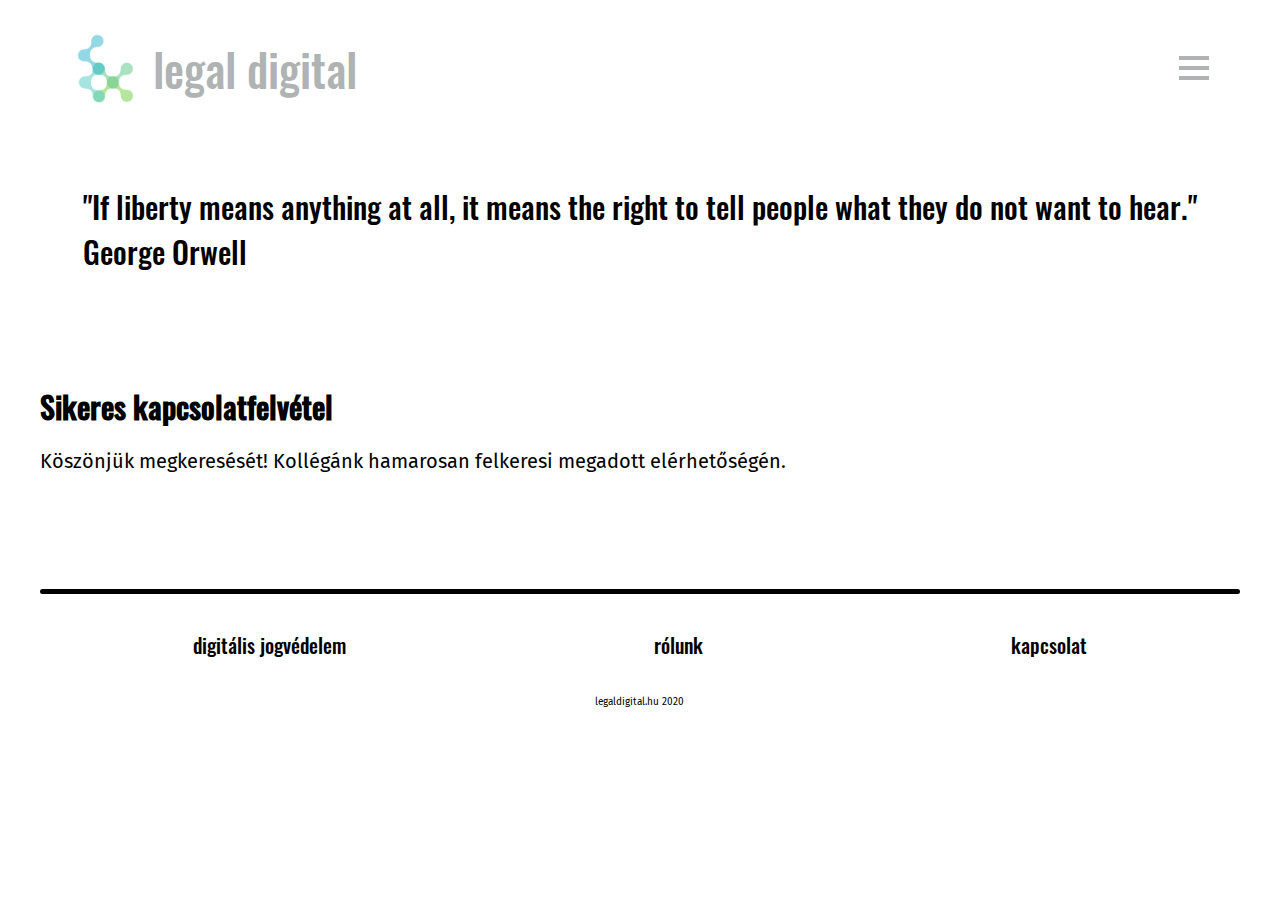
==== contact-success/index.html @ 2257f36f "services / form" ====
<!DOCTYPE HTML>
<html lang="hu" prefix="og: http://ogp.me/ns#">
<head>
	<title>Legal Digital - Sikeres kapcsolatfelvétel</title>
	<meta name="viewport" content="width=device-width, initial-scale=1.0">
	<meta charset="UTF-8">
	<link rel="stylesheet" href="../assets/css/main.css" />
</head>
<body>
	<div class="page-wrapper">
	<div id="page-header-id" class="page-header">
		<div class="ld-logo"></div>
		<p class="page-title">legal digital</p>
		<div class="divisor"></div>
		<div id="toggleMenu" class="container" onclick="menuToggle(this)">
		  <div class="bar1"></div>
		  <div class="bar2"></div>
		  <div class="bar3"></div>
		</div>
	</div>
	<div class="page-content">
		<blockquote cite="https://www.goalcast.com/2018/01/19/22-george-orwell-quotes/">
			"If liberty means anything at all, it means the right to tell people what they do not want to hear."</br>
			George Orwell
		</blockquote>
		
		<article>
			<h1>Sikeres kapcsolatfelvétel</h1>
			<p>Köszönjük megkeresését! Kollégánk hamarosan felkeresi megadott elérhetőségén.</p>			
		</article>
		<div class="footer-line"></div>
		<div id="footer"></div>
	</div>
	</div>
	
	<div id="myNav" class="overlay"></div>

</body>
<script src="../assets/js/overlay.js"></script>
<script src="../assets/js/navigation.js"></script>
<script src="../assets/js/footer.js"></script>
</html>
---- assets/css/main.css ----
@font-face{font-family:fira-regular;src:url(../fonts/FiraSans-Regular.ttf)}@font-face{font-family:roboto-light;src:url(../fonts/RobotoCondensed-Light.ttf)}@font-face{font-family:roboto-regular;src:url(../fonts/RobotoCondensed-Regular.ttf)}@font-face{font-family:roboto-bold;src:url(../fonts/RobotoCondensed-Bold.ttf)}@font-face{font-family:osqald-medium;src:url(../fonts/Oswald-Medium.ttf)}body{background-color:#fff}blockquote{font-family:osqald-medium;font-size:30px}h1{font-family:osqald-medium;font-size:30px}h2{font-family:osqald-medium;font-size:30px}p{font-family:fira-regular;font-size:20px}article{width:100%;margin-top:5%}.first-article{margin-top:0%}.front-image{background-image:url("../img/ld-front-img.png");background-size:cover;background-repeat:no-repeat;background-position:center;width:80%;height:355px;margin:0 auto;margin-top:5%;border-radius:5px 5px 5px 5px;-webkit-box-shadow:0px 30px 17px -2px #716e6e;-moz-box-shadow:0px 30px 17px -2px #716e6e;box-shadow:0px 30px 17px -2px #716e6e}.ld-logo{height:70px;width:70px;background-image:url("../img/ld-logo.png");background-size:contain;background-repeat:no-repeat}.page-title{font-family:osqald-medium;font-size:45px;color:#b0b3b3;margin:0px;margin-left:1%}.green-line{height:5px;width:250px;background-image:linear-gradient(to right, #93D8E5, #B4E69D);border-radius:5px 5px 5px 5px}.footer-line{margin-top:8%;height:5px;width:100%;background-color:#000;border-radius:5px 5px 5px 5px}.page-sub-title{font-family:osqald-medium;font-size:25px;font-style:italic;text-transform:uppercase;color:#f1c79a;margin:0px}.divisor{width:25px}.page-wrapper{width:100%;max-width:1280px;height:100%;display:flex;flex-direction:column;margin:0 auto}.page-header{display:flex;flex-direction:row;justify-content:flex-start;align-items:center;margin-left:5%;margin-right:5%;margin-top:2%}.page-content{width:95%;display:flex;flex-direction:column;margin-left:auto;margin-right:auto;align-items:center;margin-top:4%}.empty-space{height:300px;width:1px}.rolunk-drft{float:right;border-radius:5px 5px 5px 5px;-webkit-box-shadow:0px 30px 17px -2px #716e6e;-moz-box-shadow:0px 30px 17px -2px #716e6e;box-shadow:0px 30px 17px -2px #716e6e;margin-left:5%;margin-right:5%}@font-face{font-family:fira-regular;src:url(../fonts/FiraSans-Regular.ttf)}@font-face{font-family:roboto-light;src:url(../fonts/RobotoCondensed-Light.ttf)}@font-face{font-family:roboto-regular;src:url(../fonts/RobotoCondensed-Regular.ttf)}@font-face{font-family:roboto-bold;src:url(../fonts/RobotoCondensed-Bold.ttf)}@font-face{font-family:osqald-medium;src:url(../fonts/Oswald-Medium.ttf)}.container{display:inline-block;cursor:pointer;margin-left:auto}.bar1,.bar2,.bar3{width:30px;height:4px;background-color:#b0b3b3;margin:6px 0;transition:.4s}.change .bar1{-webkit-transform:rotate(-45deg) translate(-9px, 6px);transform:rotate(-45deg) translate(-9px, 6px)}.change .bar2{opacity:0}.change .bar3{-webkit-transform:rotate(45deg) translate(-8px, -8px);transform:rotate(45deg) translate(-8px, -5px)}.overlay{height:100%;width:0;position:fixed;z-index:1;top:0;left:0;background-color:#fff;overflow-x:hidden;transition:.5s}.overlay-content{font-family:osqald-medium;position:relative;top:25%;width:100%;text-align:center;margin-top:30px}.overlay a{padding:8px;text-decoration:none;font-size:50px;color:#000;display:block;transition:.3s}.overlay a:hover,.overlay a:focus{color:#74c4bb}.overlay .closebtn{position:absolute;top:20px;right:45px;font-size:60px}@font-face{font-family:fira-regular;src:url(../fonts/FiraSans-Regular.ttf)}@font-face{font-family:roboto-light;src:url(../fonts/RobotoCondensed-Light.ttf)}@font-face{font-family:roboto-regular;src:url(../fonts/RobotoCondensed-Regular.ttf)}@font-face{font-family:roboto-bold;src:url(../fonts/RobotoCondensed-Bold.ttf)}@font-face{font-family:osqald-medium;src:url(../fonts/Oswald-Medium.ttf)}form{font-family:fira-regular;font-size:20px;width:80%;margin:0 auto}input[type=text]{width:100%;padding:12px 20px;margin:8px 0;display:inline-block;border:1px solid #ccc;border-radius:4px;box-sizing:border-box}input[type=email]{width:100%;padding:12px 20px;margin:8px 0;display:inline-block;border:1px solid #ccc;border-radius:4px;box-sizing:border-box}input[type=phone]{width:100%;padding:12px 20px;margin:8px 0;display:inline-block;border:1px solid #ccc;border-radius:4px;box-sizing:border-box}textarea{width:100%;height:200px;padding:12px 20px;margin:8px 0;display:inline-block;border:1px solid #ccc;border-radius:4px;box-sizing:border-box}input[type=submit]{width:120px;background-color:#303a43;color:#fff;padding:14px 20px;margin:8px 0;border:none;border-radius:4px;cursor:pointer;font-weight:900}input:focus,textarea:focus{outline:none !important;border:1px solid #b0b3b3;box-shadow:0 0 10px #b0b3b3}input[type=submit]:hover{background-color:#74c4bb}.hidden{display:none}@font-face{font-family:fira-regular;src:url(../fonts/FiraSans-Regular.ttf)}@font-face{font-family:roboto-light;src:url(../fonts/RobotoCondensed-Light.ttf)}@font-face{font-family:roboto-regular;src:url(../fonts/RobotoCondensed-Regular.ttf)}@font-face{font-family:roboto-bold;src:url(../fonts/RobotoCondensed-Bold.ttf)}@font-face{font-family:osqald-medium;src:url(../fonts/Oswald-Medium.ttf)}.footer-content{display:flex;flex-direction:row;flex-wrap:wrap;justify-content:space-around;width:100%}.footer-content a{font-family:osqald-medium;font-size:20px;color:#000;text-decoration:none;margin-top:3%}.footer-content a:hover,.footer-content a:focus{color:#74c4bb}.footer-content-copy{margin-top:3%;text-align:center;width:100%}.footer-content-copy p{font-size:10px !important}#footer{width:100%}@font-face{font-family:fira-regular;src:url(../fonts/FiraSans-Regular.ttf)}@font-face{font-family:roboto-light;src:url(../fonts/RobotoCondensed-Light.ttf)}@font-face{font-family:roboto-regular;src:url(../fonts/RobotoCondensed-Regular.ttf)}@font-face{font-family:roboto-bold;src:url(../fonts/RobotoCondensed-Bold.ttf)}@font-face{font-family:osqald-medium;src:url(../fonts/Oswald-Medium.ttf)}@media only screen and (max-width: 668px){.ld-logo{height:40px;width:40px}.front-image{width:90%;height:200px}.page-title{font-size:20px}p{font-size:16px}blockquote{font-size:20px}h1{font-size:20px}h2{font-size:20px}article{margin-top:15%}.bar1,.bar2,.bar3{width:25px;height:3px;background-color:#b0b3b3;margin:6px 0;transition:.4s}.overlay a{text-decoration:none;font-size:25px}.overlay-content{top:25%}.footer-content a{font-size:16px}.green-line{height:5px;width:180px}.change .bar3{-webkit-transform:rotate(45deg) translate(-8px, -8px);transform:rotate(45deg) translate(-7px, -4px)}.rolunk-drft{display:none}}/*# sourceMappingURL=main.css.map */
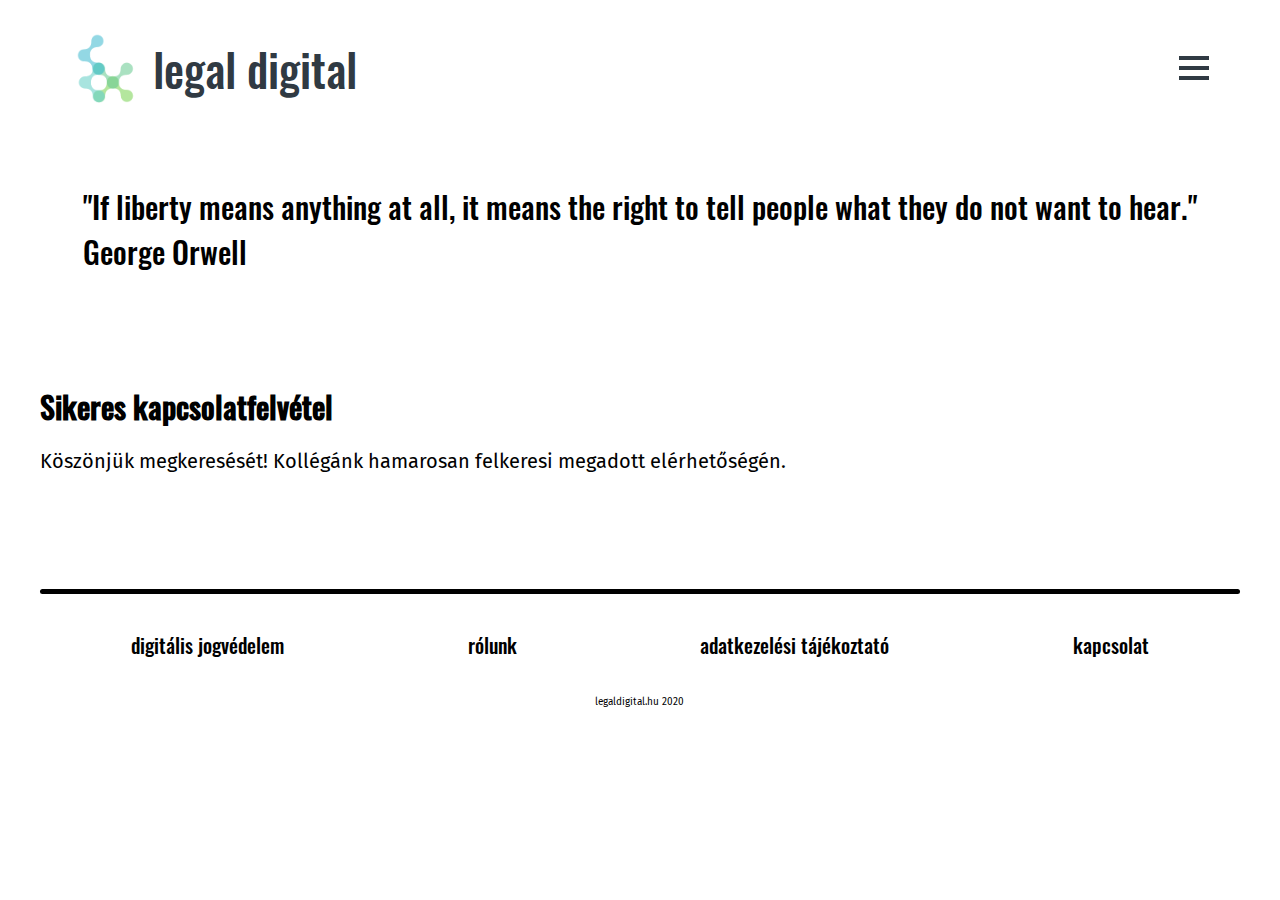
==== commit c6d8ca66: "kapcsolat" ====
--- a/contact-success/index.html
+++ b/contact-success/index.html
@@ -1,10 +1,14 @@
 <!DOCTYPE HTML>
 <html lang="hu" prefix="og: http://ogp.me/ns#">
 <head>
-	<title>Legal Digital - Sikeres kapcsolatfelvétel</title>
+	<title>Sikeres kapcsolatfelvétel | legal digital</title>
 	<meta name="viewport" content="width=device-width, initial-scale=1.0">
 	<meta charset="UTF-8">
 	<link rel="stylesheet" href="../assets/css/main.css" />
+	<!-- Event snippet for Website lead conversion page -->
+	<script>
+	  gtag('event', 'conversion', {'send_to': 'AW-628595833/OfzbCN_x8tEBEPm43qsC'});
+	</script>
 </head>
 <body>
 	<div class="page-wrapper">
--- a/assets/css/main.css
+++ b/assets/css/main.css
@@ -1 +1 @@
-@font-face{font-family:fira-regular;src:url(../fonts/FiraSans-Regular.ttf)}@font-face{font-family:roboto-light;src:url(../fonts/RobotoCondensed-Light.ttf)}@font-face{font-family:roboto-regular;src:url(../fonts/RobotoCondensed-Regular.ttf)}@font-face{font-family:roboto-bold;src:url(../fonts/RobotoCondensed-Bold.ttf)}@font-face{font-family:osqald-medium;src:url(../fonts/Oswald-Medium.ttf)}body{background-color:#fff}blockquote{font-family:osqald-medium;font-size:30px}h1{font-family:osqald-medium;font-size:30px}h2{font-family:osqald-medium;font-size:30px}p{font-family:fira-regular;font-size:20px}article{width:100%;margin-top:5%}.first-article{margin-top:0%}.front-image{background-image:url("../img/ld-front-img.png");background-size:cover;background-repeat:no-repeat;background-position:center;width:80%;height:355px;margin:0 auto;margin-top:5%;border-radius:5px 5px 5px 5px;-webkit-box-shadow:0px 30px 17px -2px #716e6e;-moz-box-shadow:0px 30px 17px -2px #716e6e;box-shadow:0px 30px 17px -2px #716e6e}.ld-logo{height:70px;width:70px;background-image:url("../img/ld-logo.png");background-size:contain;background-repeat:no-repeat}.page-title{font-family:osqald-medium;font-size:45px;color:#b0b3b3;margin:0px;margin-left:1%}.green-line{height:5px;width:250px;background-image:linear-gradient(to right, #93D8E5, #B4E69D);border-radius:5px 5px 5px 5px}.footer-line{margin-top:8%;height:5px;width:100%;background-color:#000;border-radius:5px 5px 5px 5px}.page-sub-title{font-family:osqald-medium;font-size:25px;font-style:italic;text-transform:uppercase;color:#f1c79a;margin:0px}.divisor{width:25px}.page-wrapper{width:100%;max-width:1280px;height:100%;display:flex;flex-direction:column;margin:0 auto}.page-header{display:flex;flex-direction:row;justify-content:flex-start;align-items:center;margin-left:5%;margin-right:5%;margin-top:2%}.page-content{width:95%;display:flex;flex-direction:column;margin-left:auto;margin-right:auto;align-items:center;margin-top:4%}.empty-space{height:300px;width:1px}.rolunk-drft{float:right;border-radius:5px 5px 5px 5px;-webkit-box-shadow:0px 30px 17px -2px #716e6e;-moz-box-shadow:0px 30px 17px -2px #716e6e;box-shadow:0px 30px 17px -2px #716e6e;margin-left:5%;margin-right:5%}@font-face{font-family:fira-regular;src:url(../fonts/FiraSans-Regular.ttf)}@font-face{font-family:roboto-light;src:url(../fonts/RobotoCondensed-Light.ttf)}@font-face{font-family:roboto-regular;src:url(../fonts/RobotoCondensed-Regular.ttf)}@font-face{font-family:roboto-bold;src:url(../fonts/RobotoCondensed-Bold.ttf)}@font-face{font-family:osqald-medium;src:url(../fonts/Oswald-Medium.ttf)}.container{display:inline-block;cursor:pointer;margin-left:auto}.bar1,.bar2,.bar3{width:30px;height:4px;background-color:#b0b3b3;margin:6px 0;transition:.4s}.change .bar1{-webkit-transform:rotate(-45deg) translate(-9px, 6px);transform:rotate(-45deg) translate(-9px, 6px)}.change .bar2{opacity:0}.change .bar3{-webkit-transform:rotate(45deg) translate(-8px, -8px);transform:rotate(45deg) translate(-8px, -5px)}.overlay{height:100%;width:0;position:fixed;z-index:1;top:0;left:0;background-color:#fff;overflow-x:hidden;transition:.5s}.overlay-content{font-family:osqald-medium;position:relative;top:25%;width:100%;text-align:center;margin-top:30px}.overlay a{padding:8px;text-decoration:none;font-size:50px;color:#000;display:block;transition:.3s}.overlay a:hover,.overlay a:focus{color:#74c4bb}.overlay .closebtn{position:absolute;top:20px;right:45px;font-size:60px}@font-face{font-family:fira-regular;src:url(../fonts/FiraSans-Regular.ttf)}@font-face{font-family:roboto-light;src:url(../fonts/RobotoCondensed-Light.ttf)}@font-face{font-family:roboto-regular;src:url(../fonts/RobotoCondensed-Regular.ttf)}@font-face{font-family:roboto-bold;src:url(../fonts/RobotoCondensed-Bold.ttf)}@font-face{font-family:osqald-medium;src:url(../fonts/Oswald-Medium.ttf)}form{font-family:fira-regular;font-size:20px;width:80%;margin:0 auto}input[type=text]{width:100%;padding:12px 20px;margin:8px 0;display:inline-block;border:1px solid #ccc;border-radius:4px;box-sizing:border-box}input[type=email]{width:100%;padding:12px 20px;margin:8px 0;display:inline-block;border:1px solid #ccc;border-radius:4px;box-sizing:border-box}input[type=phone]{width:100%;padding:12px 20px;margin:8px 0;display:inline-block;border:1px solid #ccc;border-radius:4px;box-sizing:border-box}textarea{width:100%;height:200px;padding:12px 20px;margin:8px 0;display:inline-block;border:1px solid #ccc;border-radius:4px;box-sizing:border-box}input[type=submit]{width:120px;background-color:#303a43;color:#fff;padding:14px 20px;margin:8px 0;border:none;border-radius:4px;cursor:pointer;font-weight:900}input:focus,textarea:focus{outline:none !important;border:1px solid #b0b3b3;box-shadow:0 0 10px #b0b3b3}input[type=submit]:hover{background-color:#74c4bb}.hidden{display:none}@font-face{font-family:fira-regular;src:url(../fonts/FiraSans-Regular.ttf)}@font-face{font-family:roboto-light;src:url(../fonts/RobotoCondensed-Light.ttf)}@font-face{font-family:roboto-regular;src:url(../fonts/RobotoCondensed-Regular.ttf)}@font-face{font-family:roboto-bold;src:url(../fonts/RobotoCondensed-Bold.ttf)}@font-face{font-family:osqald-medium;src:url(../fonts/Oswald-Medium.ttf)}.footer-content{display:flex;flex-direction:row;flex-wrap:wrap;justify-content:space-around;width:100%}.footer-content a{font-family:osqald-medium;font-size:20px;color:#000;text-decoration:none;margin-top:3%}.footer-content a:hover,.footer-content a:focus{color:#74c4bb}.footer-content-copy{margin-top:3%;text-align:center;width:100%}.footer-content-copy p{font-size:10px !important}#footer{width:100%}@font-face{font-family:fira-regular;src:url(../fonts/FiraSans-Regular.ttf)}@font-face{font-family:roboto-light;src:url(../fonts/RobotoCondensed-Light.ttf)}@font-face{font-family:roboto-regular;src:url(../fonts/RobotoCondensed-Regular.ttf)}@font-face{font-family:roboto-bold;src:url(../fonts/RobotoCondensed-Bold.ttf)}@font-face{font-family:osqald-medium;src:url(../fonts/Oswald-Medium.ttf)}@media only screen and (max-width: 668px){.ld-logo{height:40px;width:40px}.front-image{width:90%;height:200px}.page-title{font-size:20px}p{font-size:16px}blockquote{font-size:20px}h1{font-size:20px}h2{font-size:20px}article{margin-top:15%}.bar1,.bar2,.bar3{width:25px;height:3px;background-color:#b0b3b3;margin:6px 0;transition:.4s}.overlay a{text-decoration:none;font-size:25px}.overlay-content{top:25%}.footer-content a{font-size:16px}.green-line{height:5px;width:180px}.change .bar3{-webkit-transform:rotate(45deg) translate(-8px, -8px);transform:rotate(45deg) translate(-7px, -4px)}.rolunk-drft{display:none}}/*# sourceMappingURL=main.css.map */
+@font-face{font-family:fira-regular;src:url(../fonts/FiraSans-Regular.ttf)}@font-face{font-family:roboto-light;src:url(../fonts/RobotoCondensed-Light.ttf)}@font-face{font-family:roboto-regular;src:url(../fonts/RobotoCondensed-Regular.ttf)}@font-face{font-family:roboto-bold;src:url(../fonts/RobotoCondensed-Bold.ttf)}@font-face{font-family:osqald-medium;src:url(../fonts/Oswald-Medium.ttf)}body{background-color:#fff}blockquote{font-family:osqald-medium;font-size:30px}h1{font-family:osqald-medium;font-size:30px}h2{font-family:osqald-medium;font-size:30px}p{font-family:fira-regular;font-size:20px}article{width:100%;margin-top:5%}.first-article{margin-top:0%}.front-image{background-image:url("../img/ld-front-img.png");background-size:cover;background-repeat:no-repeat;background-position:center;width:80%;height:355px;margin:0 auto;margin-top:5%;border-radius:5px 5px 5px 5px;-webkit-box-shadow:0px 30px 17px -2px #716e6e;-moz-box-shadow:0px 30px 17px -2px #716e6e;box-shadow:0px 30px 17px -2px #716e6e}.ld-logo{height:70px;width:70px;background-image:url("../img/ld-logo.png");background-size:contain;background-repeat:no-repeat}.page-title{font-family:osqald-medium;font-size:45px;color:#303a43;margin:0px;margin-left:1%}.green-line{height:5px;width:250px;background-image:linear-gradient(to right, #93D8E5, #B4E69D);border-radius:5px 5px 5px 5px}.footer-line{margin-top:8%;height:5px;width:100%;background-color:#000;border-radius:5px 5px 5px 5px}.page-sub-title{font-family:osqald-medium;font-size:25px;font-style:italic;text-transform:uppercase;color:#f1c79a;margin:0px}.divisor{width:25px}.page-wrapper{width:100%;max-width:1280px;height:100%;display:flex;flex-direction:column;margin:0 auto}.page-header{display:flex;flex-direction:row;justify-content:flex-start;align-items:center;margin-left:5%;margin-right:5%;margin-top:2%}.page-content{width:95%;display:flex;flex-direction:column;margin-left:auto;margin-right:auto;align-items:center;margin-top:4%}.empty-space{height:300px;width:1px}.rolunk-drft{float:right;border-radius:5px 5px 5px 5px;-webkit-box-shadow:0px 30px 17px -2px #716e6e;-moz-box-shadow:0px 30px 17px -2px #716e6e;box-shadow:0px 30px 17px -2px #716e6e;margin-left:5%;margin-right:5%}@font-face{font-family:fira-regular;src:url(../fonts/FiraSans-Regular.ttf)}@font-face{font-family:roboto-light;src:url(../fonts/RobotoCondensed-Light.ttf)}@font-face{font-family:roboto-regular;src:url(../fonts/RobotoCondensed-Regular.ttf)}@font-face{font-family:roboto-bold;src:url(../fonts/RobotoCondensed-Bold.ttf)}@font-face{font-family:osqald-medium;src:url(../fonts/Oswald-Medium.ttf)}.container{display:inline-block;cursor:pointer;margin-left:auto}.bar1,.bar2,.bar3{width:30px;height:4px;background-color:#303a43;margin:6px 0;transition:.4s}.change .bar1{-webkit-transform:rotate(-45deg) translate(-9px, 6px);transform:rotate(-45deg) translate(-9px, 6px)}.change .bar2{opacity:0}.change .bar3{-webkit-transform:rotate(45deg) translate(-8px, -8px);transform:rotate(45deg) translate(-8px, -5px)}.overlay{height:100%;width:0;position:fixed;z-index:1;top:0;left:0;background-color:#fff;overflow-x:hidden;transition:.5s}.overlay-content{font-family:osqald-medium;position:relative;top:25%;width:100%;text-align:center;margin-top:30px}.overlay a{padding:8px;text-decoration:none;font-size:50px;color:#000;display:block;transition:.3s}.overlay a:hover,.overlay a:focus{color:#74c4bb}.overlay .closebtn{position:absolute;top:20px;right:45px;font-size:60px}@font-face{font-family:fira-regular;src:url(../fonts/FiraSans-Regular.ttf)}@font-face{font-family:roboto-light;src:url(../fonts/RobotoCondensed-Light.ttf)}@font-face{font-family:roboto-regular;src:url(../fonts/RobotoCondensed-Regular.ttf)}@font-face{font-family:roboto-bold;src:url(../fonts/RobotoCondensed-Bold.ttf)}@font-face{font-family:osqald-medium;src:url(../fonts/Oswald-Medium.ttf)}form{font-family:fira-regular;font-size:20px;width:80%;margin:0 auto}input[type=text]{width:100%;padding:12px 20px;margin:8px 0;display:inline-block;border:1px solid #ccc;border-radius:4px;box-sizing:border-box}input[type=email]{width:100%;padding:12px 20px;margin:8px 0;display:inline-block;border:1px solid #ccc;border-radius:4px;box-sizing:border-box}input[type=phone]{width:100%;padding:12px 20px;margin:8px 0;display:inline-block;border:1px solid #ccc;border-radius:4px;box-sizing:border-box}textarea{width:100%;height:200px;padding:12px 20px;margin:8px 0;display:inline-block;border:1px solid #ccc;border-radius:4px;box-sizing:border-box}input[type=submit]{width:120px;background-color:#303a43;color:#fff;padding:14px 20px;margin:8px 0;border:none;border-radius:4px;cursor:pointer;font-weight:900}input:focus,textarea:focus{outline:none !important;border:1px solid #b0b3b3;box-shadow:0 0 10px #b0b3b3}input[type=submit]:hover{background-color:#74c4bb}.hidden{display:none}@font-face{font-family:fira-regular;src:url(../fonts/FiraSans-Regular.ttf)}@font-face{font-family:roboto-light;src:url(../fonts/RobotoCondensed-Light.ttf)}@font-face{font-family:roboto-regular;src:url(../fonts/RobotoCondensed-Regular.ttf)}@font-face{font-family:roboto-bold;src:url(../fonts/RobotoCondensed-Bold.ttf)}@font-face{font-family:osqald-medium;src:url(../fonts/Oswald-Medium.ttf)}.footer-content{display:flex;flex-direction:row;flex-wrap:wrap;justify-content:space-around;width:100%}.footer-content a{font-family:osqald-medium;font-size:20px;color:#000;text-decoration:none;margin-top:3%}.footer-content a:hover,.footer-content a:focus{color:#74c4bb}.footer-content-copy{margin-top:3%;text-align:center;width:100%}.footer-content-copy p{font-size:10px !important}#footer{width:100%}@font-face{font-family:fira-regular;src:url(../fonts/FiraSans-Regular.ttf)}@font-face{font-family:roboto-light;src:url(../fonts/RobotoCondensed-Light.ttf)}@font-face{font-family:roboto-regular;src:url(../fonts/RobotoCondensed-Regular.ttf)}@font-face{font-family:roboto-bold;src:url(../fonts/RobotoCondensed-Bold.ttf)}@font-face{font-family:osqald-medium;src:url(../fonts/Oswald-Medium.ttf)}@media only screen and (max-width: 668px){.ld-logo{height:40px;width:40px}.front-image{width:90%;height:200px}.page-title{font-size:20px}p{font-size:16px}blockquote{font-size:20px}h1{font-size:20px}h2{font-size:20px}article{margin-top:15%}.bar1,.bar2,.bar3{width:25px;height:3px;margin:6px 0;transition:.4s}.overlay a{text-decoration:none;font-size:25px}.overlay-content{top:25%}.footer-content a{font-size:16px}.green-line{height:5px;width:180px}.change .bar3{-webkit-transform:rotate(45deg) translate(-8px, -8px);transform:rotate(45deg) translate(-7px, -4px)}.rolunk-drft{display:none}}/*# sourceMappingURL=main.css.map */
